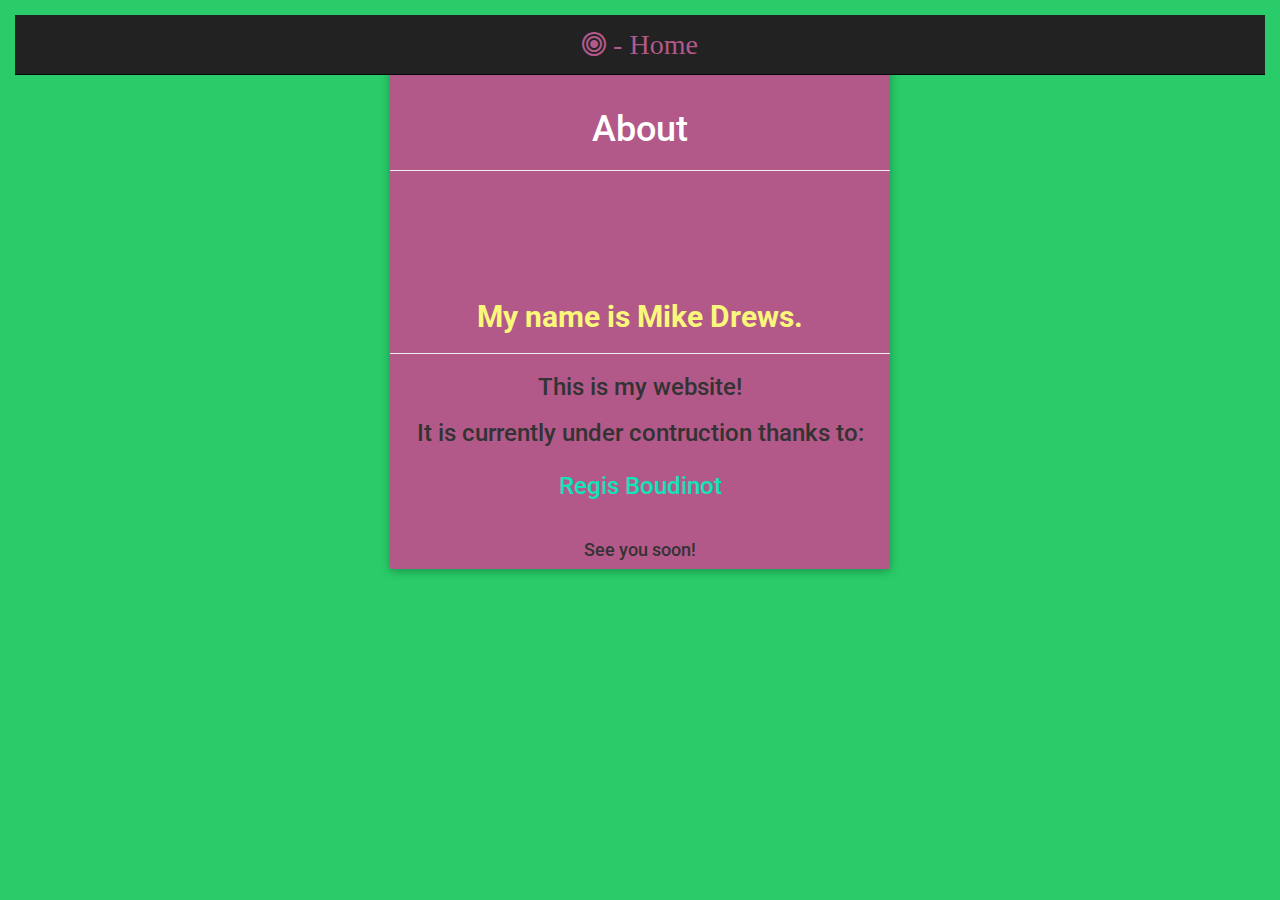
==== about.html @ b1920a11 "firstpush" ====
<!DOCTYPE html>
<html lang="en">
  <head>
    <meta charset="utf-8">
    <meta http-equiv="X-UA-Compatible" content="IE=edge">
    <meta name="viewport" content="width=device-width, initial-scale=1">
    <meta name="description" content="">
    <meta name="author" content="">
    <link rel="shortcut icon" href="images/BlankRed.png">

    <title>HMY - About</title>

    <!-- Arvo font AND font-awesome!! -->
    <link href='http://fonts.googleapis.com/css?family=Arvo' rel='stylesheet' type='text/css'>
    <link rel="stylesheet" href="fonts/font-awesome-4.3.0/css/font-awesome.min.css">

    <!-- Bootstrap core CSS -->
    <link href="css/bootstrap.min.css" rel="stylesheet">

    <!-- Custom styles for this template -->
    <link href="css/about.css" rel="stylesheet">

  </head>
<body>
  <nav class="navbar navbar-inverse navbar-fixed-top">
    <div class="container">
      <nav class="menu">
        <a href="index.html"<i class="fa fa-bullseye fa-2x" style="color: #B3598A;"></i> -  Home</a>
      </nav>
    </div>
  </nav>

<section>
  <div class="header">
    <div class="circle"></div>
    <br>
    <br>
    <br>
    <h1> About </h1>
    <hr>
  </div>
  <div class="line"></div>
  <div id="content">
        <h2><a href="https://soundcloud.com/mikedrews" target= "_blank" style="color: #FAF87A;"><strong>My name is Mike Drews.</strong></a></h2>
        <hr>
        <h3>This is my website!</h3>
        <h3>It is currently under contruction thanks to: <br><br><a href="http://selfup.me" target="_blank" style="color: #0FE5BA;">Regis Boudinot</a></h3>
        <br>
        <h4>See you soon!</h4>
      </div>
    </div>
    <script src="https://ajax.googleapis.com/ajax/libs/jquery/1.11.0/jquery.min.js"></script>
    <script src="js/bootstrap.min.js"></script>
</body>
</html>
---- css/about.css ----
@import url(http://fonts.googleapis.com/css?family=Roboto:300);

html, body{
  padding: 10;
  margin: 10;
  text-align: center;
  margin: 10px;
  font-family: Roboto, Sans;
  background-color: #29CC69;
}

nav{
  margin: 15px;
}

section{
  position: relative;
  width: 500px;
  background-color: #B3598A;
  box-shadow: 0px 2px 10px rgba(0,0,0,.3);
  overflow: hidden;
  margin: 20px auto;
  border-radius: 2px;
  text-align: center;
}

@media (max-width: 767px) {
  section{
    position: relative;
    font-size: 36px;
    width: 400px;
    background-color: #B3598A;
    box-shadow: 0px 2px 10px rgba(0,0,0,.3);
    overflow: hidden;
    margin: 20px auto;
    border-radius: 2px;
    text-align: center;
  }

}

@media (max-width: 567px) {
  section{
    position: relative;
    font-size: 36px;
    width: 300px;
    background-color: #B3598A;
    box-shadow: 0px 2px 10px rgba(0,0,0,.3);
    overflow: hidden;
    margin: 20px auto;
    border-radius: 2px;
    text-align: center;
  }

}

body h1{
  color: white;
}

.header{
  width: 100%;
  height: 250px;
  background-color: $color-primary;
  overflow: hidden;
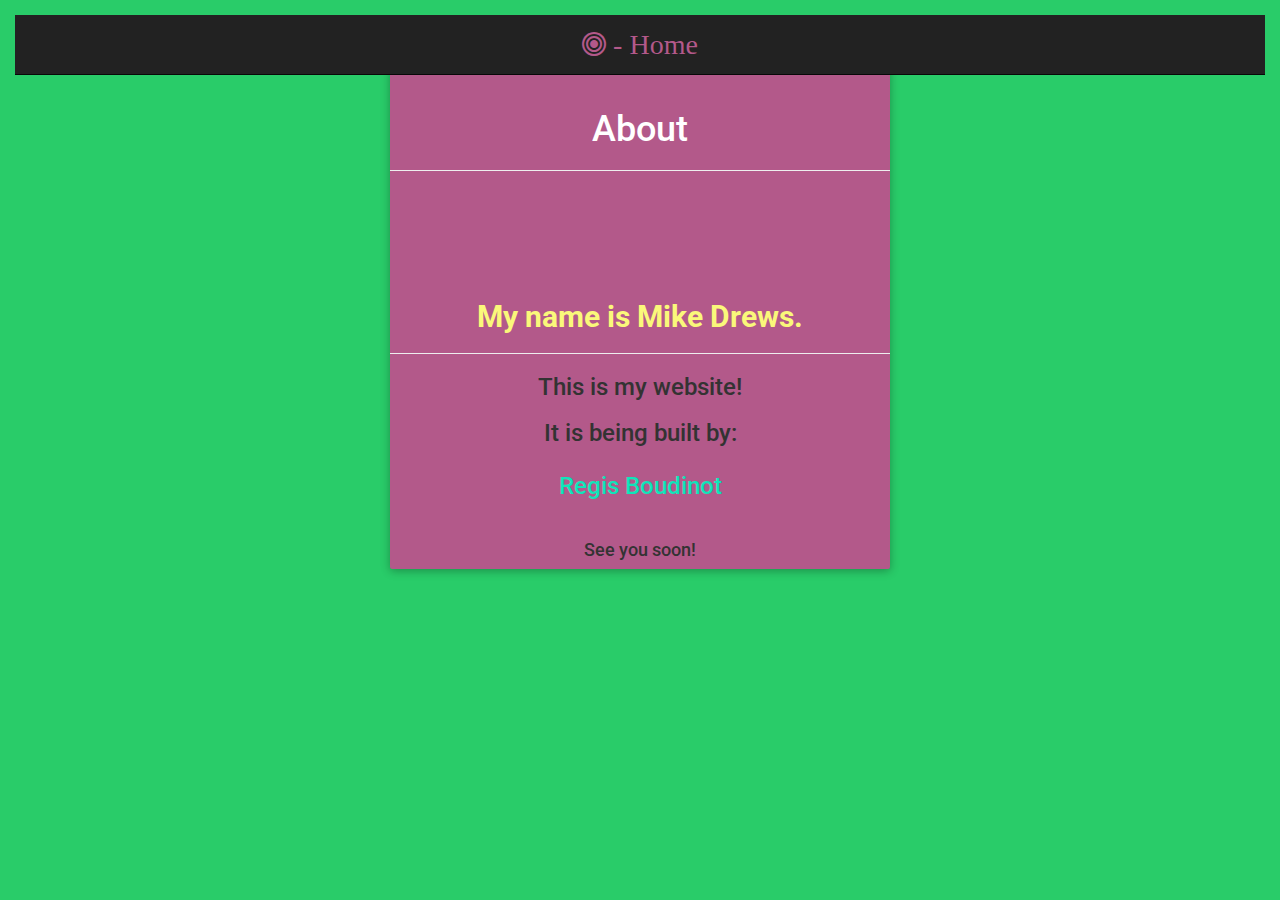
==== commit 96b43e71: "Merge pull request #1 from selfup/patch-1" ====
--- a/about.html
+++ b/about.html
@@ -44,7 +44,7 @@
         <h2><a href="https://soundcloud.com/mikedrews" target= "_blank" style="color: #FAF87A;"><strong>My name is Mike Drews.</strong></a></h2>
         <hr>
         <h3>This is my website!</h3>
-        <h3>It is currently under contruction thanks to: <br><br><a href="http://selfup.me" target="_blank" style="color: #0FE5BA;">Regis Boudinot</a></h3>
+        <h3>It is being built by: <br><br><a href="http://selfup.me" target="_blank" style="color: #0FE5BA;">Regis Boudinot</a></h3>
         <br>
         <h4>See you soon!</h4>
       </div>
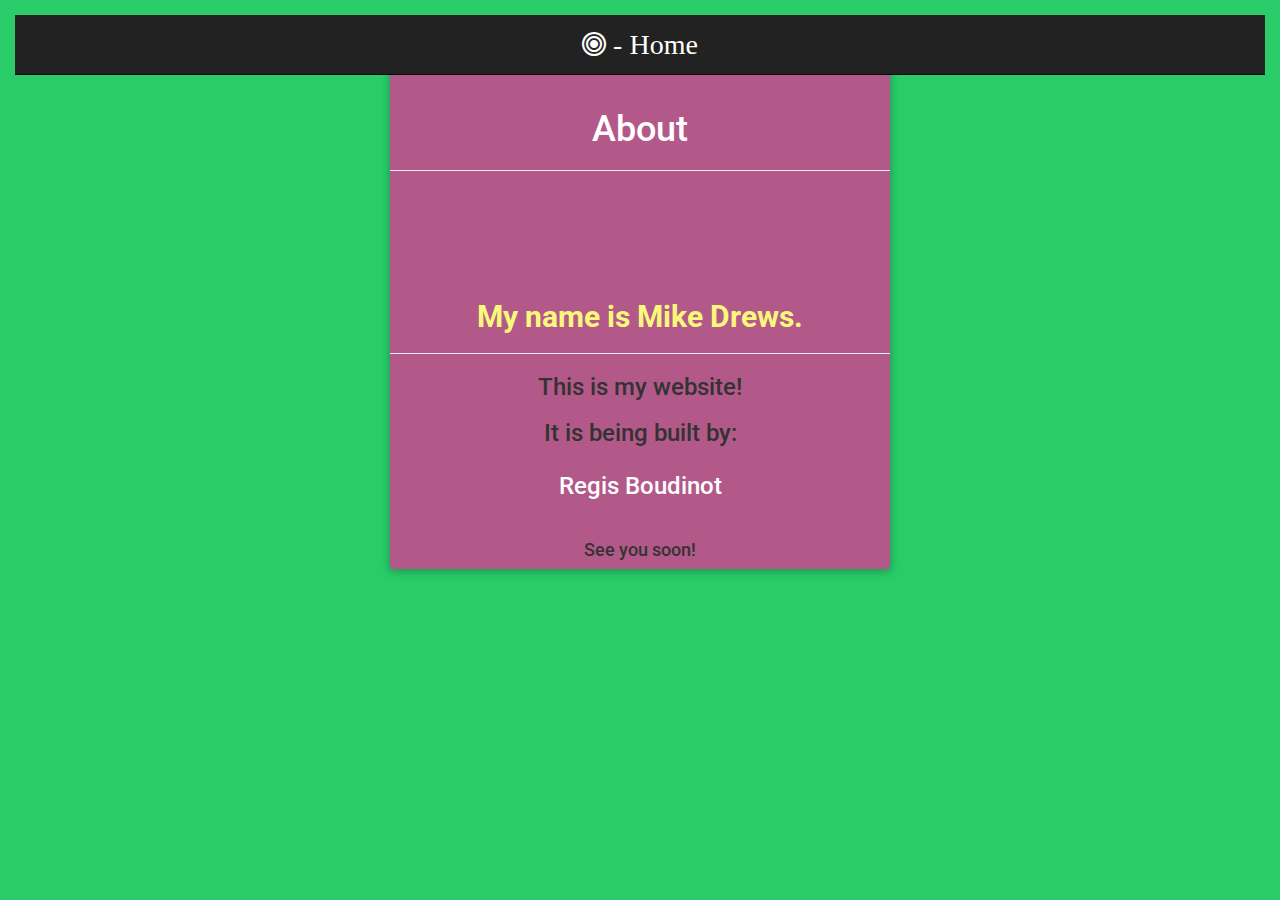
==== commit c85e7392: "About Page Change" ====
--- a/about.html
+++ b/about.html
@@ -25,7 +25,7 @@
   <nav class="navbar navbar-inverse navbar-fixed-top">
     <div class="container">
       <nav class="menu">
-        <a href="index.html"<i class="fa fa-bullseye fa-2x" style="color: #B3598A;"></i> -  Home</a>
+        <a href="index.html"<i class="fa fa-bullseye fa-2x" style="color: white;" ></i> -  Home</a>
       </nav>
     </div>
   </nav>
@@ -44,7 +44,7 @@
         <h2><a href="https://soundcloud.com/mikedrews" target= "_blank" style="color: #FAF87A;"><strong>My name is Mike Drews.</strong></a></h2>
         <hr>
         <h3>This is my website!</h3>
-        <h3>It is being built by: <br><br><a href="http://selfup.me" target="_blank" style="color: #0FE5BA;">Regis Boudinot</a></h3>
+        <h3>It is being built by: <br><br><a href="http://selfup.me" target="_blank" style="color: white;">Regis Boudinot</a></h3>
         <br>
         <h4>See you soon!</h4>
       </div>
